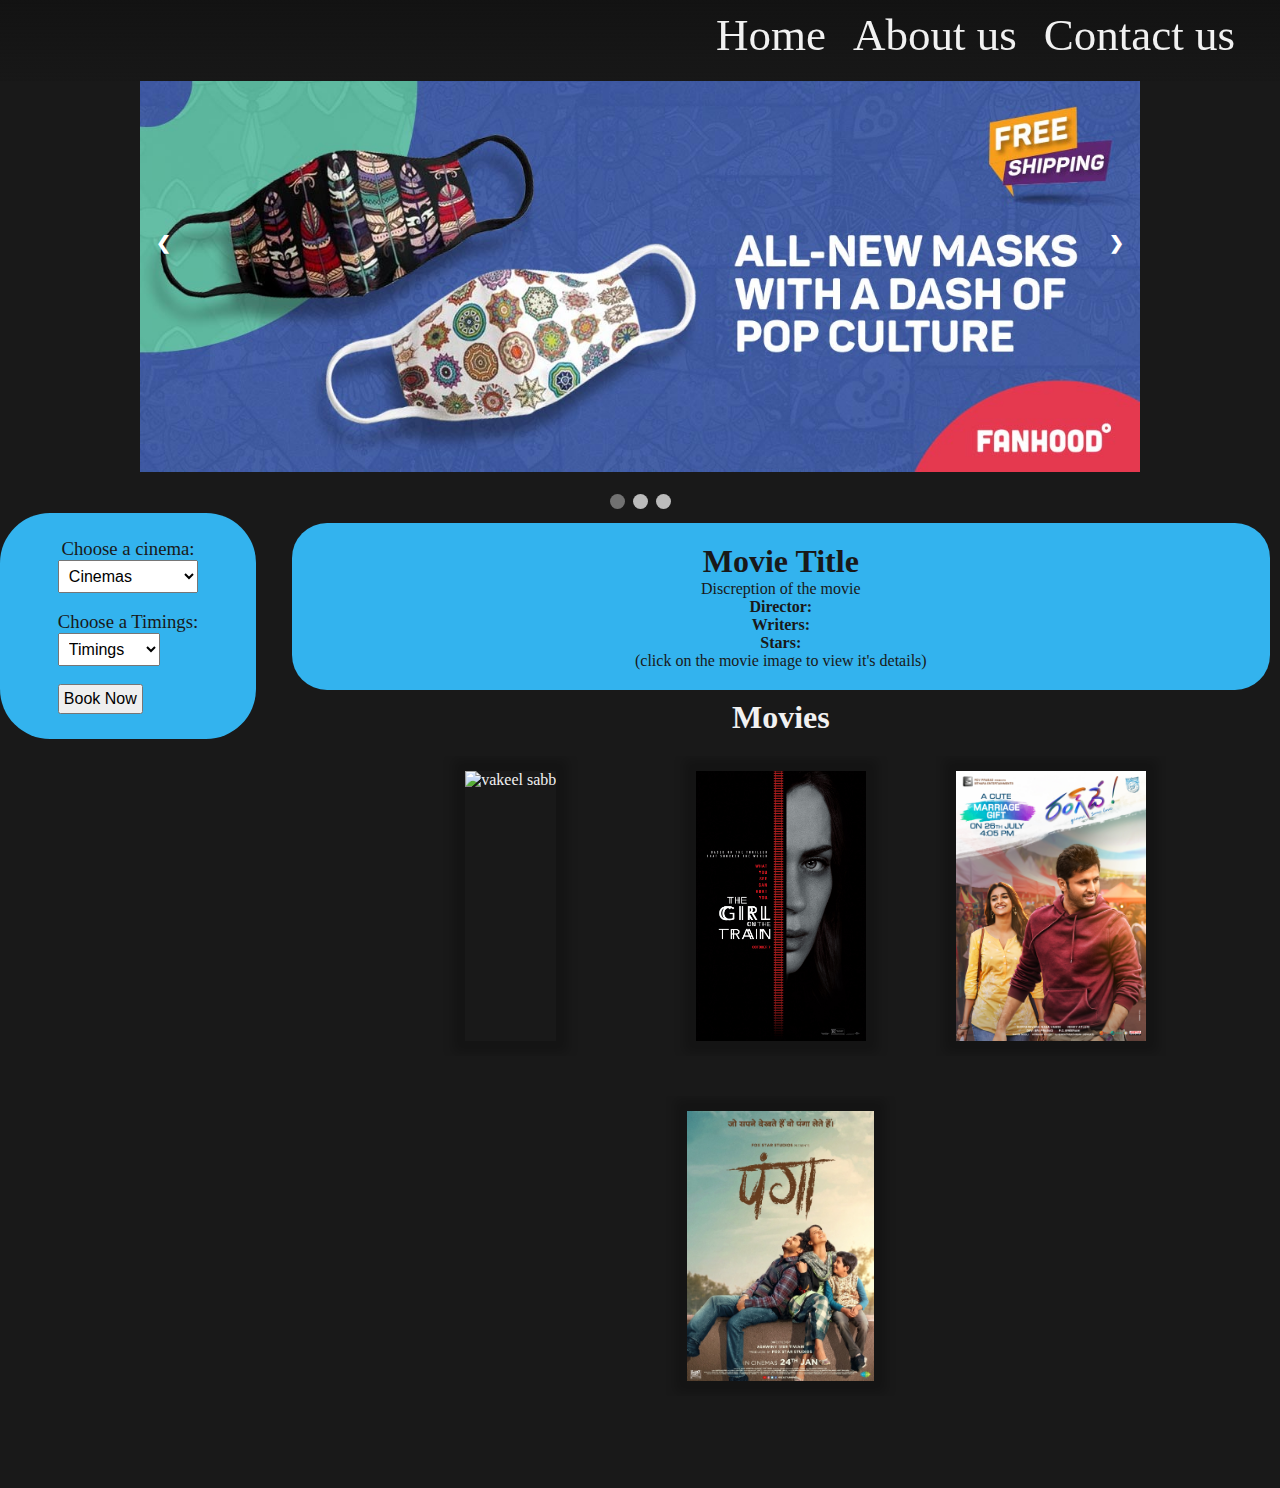
==== index.html @ 0d2f59c4 "Add files via upload" ====
﻿<!DOCTYPE html>
<html lang="en">

<head>
    <meta charset="UTF-8">
    <meta http-equiv="X-UA-Compatible" content="IE=edge">
    <meta name="viewport" content="width=device-width, initial-scale=1.0">
    <title>Booking Management System</title>
    <link rel="icon" href="tab_icon.png">
    <link rel="stylesheet" href="stylesheet.css">
    <script src="https://kit.fontawesome.com/b8be333c62.js" crossorigin="anonymous"></script>
    <script>
        function openNav() {
            document.getElementById("myNav").style.width = "100%";
        }

        function closeNav() {
            document.getElementById("myNav").style.width = "0%";
        }
    </script>
</head>

<body>

    <nav id="tnav">
        <div class="topnav" id="myTopnav">

            <a href="#;" class="icon" onclick="openNav()">
                <i class="fa fa-bars"></i>
            </a>
            <a class="tlink" href="contact_us/index.html">Contact us</a>
            <a class="tlink" href="about_us/index.html">About us</a>
            <a class="tlink" href="index.html">Home</a>

        </div>
        <div id="myNav" class="overlay">
            <a href="#" class="closebtn" onclick="closeNav()">&times;</a>
            <div class="overlay-content">
                <a href="index.html">Home</a>
                <a href="about_us/index.html">About</a>
                <a href="contact_us/index.html">Contact</a>
            </div>
        </div>
    </nav>
    <main>

        <div class="slideshow-container">

            <div class="mySlides fade">
                <img src="images/8.jpg" style="width:100%">
            </div>

            <div class="mySlides fade">
                <img src="images/9.jpg" style="width:100%">
            </div>

            <div class="mySlides fade">
                <img src="images/12.jpg" style="width:100%">
            </div>

            <a class="prev" onclick="plusSlides(-1)">&#10094;</a>
            <a class="next" onclick="plusSlides(1)">&#10095;</a>

        </div>
        <br>

        <div style="text-align:center">
            <span class="dot" onclick="currentSlide(1)"></span>
            <span class="dot" onclick="currentSlide(2)"></span>
            <span class="dot" onclick="currentSlide(3)"></span>
        </div>

        <script>
            var slideIndex = 1;
            showSlides(slideIndex);

            setInterval(function() {
                plusSlides(-1);
            }, 4000);

            function plusSlides(n) {
                showSlides(slideIndex += n);
            }

            function currentSlide(n) {
                showSlides(slideIndex = n);
            }

            function showSlides(n) {
                var i;
                var slides = document.getElementsByClassName("mySlides");
                var dots = document.getElementsByClassName("dot");
                if (n > slides.length) {
                    slideIndex = 1
                }
                if (n < 1) {
                    slideIndex = slides.length
                }
                for (i = 0; i < slides.length; i++) {
                    slides[i].style.display = "none";
                }
                for (i = 0; i < dots.length; i++) {
                    dots[i].className = dots[i].className.replace(" active", "");
                }
                slides[slideIndex - 1].style.display = "block";
                dots[slideIndex - 1].className += " active";
            }
        </script>
        <div class="total-div">
            <div>
                <div class="side-nav">
                    <div>
                        <form>
                            <h3 for="cinema" class="tnorwei">Choose a cinema:</h3>
                            <select class="select" id="cinema" name="cinema">
                        <option selected>Cinemas</option>
                        <option value="Vakeel Saab" >Vakeel Saab</option>
                        <option value="girl on the train">girl on the train</option>
                        <option value="Rang de">Rang de</option>
                        <option value="panga">panga</option>
                        </select>
                            <br><br>
                            <h3 for="timings" class="tnorwei">Choose a Timings:</h3>
                            <select class="select" id="timings" name="timings">
                        <option selected>Timings</option>
                        <option value="11:00 AM" >11:00 AM</option>
                        <option value="02:10 AM">2:10 PM</option>
                        <option value="06:20 AM">6:20 PM</option>
                        <option value="09:30 AM">9:30 PM</option>
                        </select><br><br>
                            <input type="submit" value="Book Now">
                        </form>
                    </div>
                </div>
            </div>
            <script>
                function movie(input) {
                    var no;
                    no = input;
                    switch (no) {
                        case 1:
                            document.getElementById("vakeelsaab").style.display = "block";
                            document.getElementById("girlonthetrain").style.display = "none";
                            document.getElementById("Rangde").style.display = "none";
                            document.getElementById("panga").style.display = "none";
                            document.getElementById("mov-gen").style.display = "none";
                            break;
                        case 2:
                            document.getElementById("vakeelsaab").style.display = "none";
                            document.getElementById("girlonthetrain").style.display = "block";
                            document.getElementById("Rangde").style.display = "none";
                            document.getElementById("panga").style.display = "none";
                            document.getElementById("mov-gen").style.display = "none";
                            break;
                        case 3:
                            document.getElementById("vakeelsaab").style.display = "none";
                            document.getElementById("girlonthetrain").style.display = "none";
                            document.getElementById("Rangde").style.display = "block";
                            document.getElementById("panga").style.display = "none";
                            document.getElementById("mov-gen").style.display = "none";
                            break;
                        case 4:
                            document.getElementById("vakeelsaab").style.display = "none";
                            document.getElementById("girlonthetrain").style.display = "none";
                            document.getElementById("Rangde").style.display = "none";
                            document.getElementById("panga").style.display = "block";
                            document.getElementById("mov-gen").style.display = "none";
                            break;

                    }
                }
            </script>
            <div class="main-div">
                <div class="movie-details">
                    <div id="mov-gen">
                        <h1>Movie Title</h1>
                        <p>Discreption of the movie</p>
                        <p><b>Director:</b> </p>
                        <p><b>Writers:</b> </p>
                        <p><b>Stars:</b> </p>
                        <p>(click on the movie image to view it's details)</p>
                    </div>
                    <div id="vakeelsaab">
                        <h1>Vakeel saab</h1>
                        <p>Drama film centers on the life of a criminal lawyer.</p>
                        <p><b>Director:</b> Venu Sriram</p>
                        <p><b>Writers:</b> Venu Sriram, Mamidala Thirupathi (dialogue)</p>
                        <p><b>Stars:</b> Pawan Kalyan, Nivetha Thomas, Anjali</p>
                    </div>
                    <div id="girlonthetrain">
                        <h1>Girl on the train</h1>
                        <p>The story follows a recent divorcee who spends her daily commute fantasizing about a seemingly perfect couple who live in a house that her train passes daily, but something shocking happens there one day.</p>
                        <p><b>Director:</b>Ribhu Dasgupta</p>
                        <p><b>Writers:</b> Gaurav Shukla (dialogue by), Ribhu Dasgupta (screenplay) </p>
                        <p><b>Stars:</b> Aditi Rao Hydari, Parineeti Chopra, Kirti Kulhari </p>
                    </div>
                    <div id="Rangde">
                        <h1>Rang de</h1>
                        <p>A man and woman have been neighbors since they were children, but they have different perspectives on their relationship.</p>
                        <p><b>Director:</b> Venky Atluri</p>
                        <p><b>Writers:</b> Venky Atluri, P. Sathish Chandra </p>
                        <p><b>Stars:</b> Abhinav Gomatam, Ronit Kamra, Vennela Kishore </p>
                    </div>
                    <div id="panga">
                        <h1>Panga</h1>
                        <p>Panga is inspired from the life of a national level Kabbadi player from India. It follows her triumphs, struggle and overcoming of stereotypes. It shows how important the love and support of your family is for you to be successful.</p>
                        <p><b>Director:</b>Ashwiny Iyer Tiwari</p>
                        <p><b>Writers:</b> Nikhil Mehrotra, Ashwiny Iyer Tiwari </p>
                        <p><b>Stars:</b> Kangana Ranaut, Jassie Gill, Richa Chadha</p>
                    </div>
                </div>
                <div class="exhibition-page">
                    <h1 class="centext titsho">Movies</h1>
                    <div class="movshow">
                        <div class="card a1" onclick="movie(1)"><img class="porimg ishad" src="images/14.jpg" alt="vakeel sabb"></div>
                        <div class="card a2" onclick="movie(2)"><img class="porimg ishad" src="images/13.jpg" alt="The girl on the train"></div>
                        <div class="card a3" onclick="movie(3)"><img class="porimg ishad" src="images/11.jpg" alt="rang de"></div>
                        <div class="card a4" onclick="movie(4)"><img class="porimg ishad" src="images/10.jpg" alt="Panga"></div>
                    </div>
                </div>


            </div>
        </div>
    </main>
    <br><br><br><br>
</body>

</html>
---- stylesheet.css ----
body {
    width: 100%;
    font-family: Jazz LET;
    background-color: #191919;
    color: #f1f1f1;
}

* {
    box-sizing: border-box;
    margin: 0px;
    padding: 0px;
}

footer {
    width: 100%;
    bottom: 0px;
    padding: 10px 0px 3px 0px;
}

nav {
    background-image: linear-gradient(rgb(19, 19, 19), rgba(19, 19, 19, 0.158));
    position: fixed;
    top: 0px;
    right: 0px;
    left: 0px;
    z-index: 101;
    font-family: calibri;
}

.topnav {
    padding: 0px 18px;
    background-color: transparent;
    overflow: hidden;
    height: 9vh;
    width: 100%;
    color: #f1f1f1;
}

.topnav .tlink {
    float: right;
    display: block;
    color: inherit;
    text-align: center;
    padding: 1vh 3vh 1vh 0px;
    text-decoration: none;
    font-size: 5vh;
}

.navlogobar {
    float: left;
    display: block;
    text-align: center;
}

.navlogo {
    padding: 1vh 1vh;
    height: 9vh;
}

.topnav .icon {
    color: inherit;
    float: right;
    display: none;
    font-size: 6vh;
    padding: 2vh;
}

a:link,
a:visited,
a:hover,
a:active {
    color: inherit;
}

.overlay {
    height: 100%;
    width: 0;
    position: fixed;
    z-index: 1;
    left: 0;
    top: 0;
    background-color: rgba(0, 0, 0, 0.9);
    overflow-x: hidden;
    padding-top: 1vh;
    transition: 0.5s;
}

.overlay-content {
    padding-top: 50px;
    position: relative;
    top: 10vh;
    width: 100%;
    padding-left: 7.5%;
}

.overlay a {
    padding: 8px;
    text-decoration: none;
    font-size: 4vh;
    color: #e0e0e0;
    display: block;
    transition: 0.3s;
}

.overlay a:hover {
    color: #fff;
}

.overlay .closebtn {
    margin: 9px;
    position: absolute;
    top: 3vh;
    right: 3vh;
    font-size: 50px;
}

#artnav {
    margin: 0px;
    display: none;
    padding-left: 25px;
}

@media screen and (orientation: portrait) {
    .topnav {
        padding: 0px 12px;
        height: 7.5vh;
    }
    .slideshow-container {
        padding-top: 7.5vh;
    }
    .topnav .tlink {
        padding: 1.25vh 1.5vh;
        font-size: 4.5vh;
    }
    .navlogo {
        padding: 1vh 1vh;
        height: 7vh;
    }
    .topnav .icon {
        font-size: 4vh;
        padding: 1.5vh;
    }
    .overlay {
        padding-top: 1vh;
        transition: 0.5s;
    }
    .overlay-content {
        position: relative;
        top: 12vh;
        width: 100%;
        padding-left: 7.5%;
    }
    .overlay a {
        text-decoration: none;
        font-size: 4vh;
        color: #e0e0e0;
        display: block;
        transition: 0.3s;
    }
    .overlay a:hover {
        color: #fff;
    }
    .overlay .closebtn {
        position: absolute;
        top: 6vh;
        right: 3vh;
        font-size: 50px;
        line-height: 50px;
    }
    #artnav {
        margin: 0px;
        display: none;
        padding-left: 20px;
    }
}

@media screen and (max-width: 900px),
(orientation: portrait) {
    .topnav {
        padding: 0px 8px;
    }
    .topnav a:not(:first-child) {
        display: none;
    }
    .topnav a.icon {
        float: right;
        display: block;
    }
}

h1,
h2,
h3,
h4,
h5,
h6,
p {
    text-align: center;
}

.select {
    padding: 6px;
    font-size: 1em;
}

input[type="submit" i] {
    padding: 4px;
    font-size: 1em;
}

.movshow {
    width: 100%;
    height: auto;
    display: flex;
    padding: 0 5vw;
    flex-wrap: wrap;
    justify-content: center;
    align-content: center;
    align-items: center;
}

.card {
    width: 230px;
    height: 300px;
    margin: 20px;
    padding: 15px;
    overflow: hidden;
    display: flex;
    justify-content: center;
    align-items: center;
}

.ishad {
    box-shadow: 0px 0px 10px 12px rgba(0, 0, 0, 0.2);
}

.ishad:hover {
    box-shadow: 0px 0px 12px 12px rgba(0, 0, 0, 0.2);
}

.porimg {
    height: 100%
}

.lanimg {
    width: 100%
}

#mov-gen {
    display: block;
}

#vakeelsaab,
#girlonthetrain,
#Rangde,
#panga {
    display: none;
}

.movie-details {
    margin: 1%;
    padding: 2% 5%;
    border-radius: 35px;
    background-color: #33b3ee;
    color: #191919;
}

.tnorwei {
    font-weight: 400;
}

.total-div {
    display: flex;
    flex-direction: row;
    justify-content: space-between;
    align-items: flex-start;
    flex-shrink: 0;
    flex-grow: 0;
}

.side-nav {
    width: 20vw;
    display: flex;
    padding: 25px 0px;
    height: 100%;
    border-radius: 50px;
    justify-content: center;
    flex-direction: column;
    align-items: center;
    flex-shrink: 0;
    flex-grow: 0;
    background-color: #33b3ee;
    color: #191919;
}

.side-nav button {
    padding: 6px 4px;
}

.main-div {
    width: 78vw;
}

@media screen and (max-width: 1024px) {
    .total-div {
        display: flex;
        flex-direction: column;
        justify-content: center;
        align-items: center;
        flex-shrink: 0;
        flex-grow: 0;
    }
    .side-nav {
        margin: 25px 0px;
        width: 100%;
        padding: 30px 15px;
        display: flex;
        justify-content: center;
        flex-direction: column;
        align-items: center;
        flex-shrink: 0;
        flex-grow: 0;
    }
    .main-div {
        width: 100%;
    }
}


/*Style of slide show*/


/* Slideshow container */

.slideshow-container {
    max-width: 1000px;
    position: relative;
    margin: auto;
    padding-top: 9vh;
}


/* Next & previous buttons */

.prev,
.next {
    cursor: pointer;
    position: absolute;
    top: 50%;
    width: auto;
    padding: 16px;
    margin-top: -22px;
    color: white;
    font-weight: bold;
    font-size: 18px;
    transition: 0.6s ease;
    border-radius: 0 3px 3px 0;
    user-select: none;
}


/* Position the "next button" to the right */

.next {
    right: 0;
    border-radius: 3px 0 0 3px;
}


/* On hover, add a black background color with a little bit see-through */

.prev:hover,
.next:hover {
    background-color: rgba(0, 0, 0, 0.8);
}


/* Caption text */

.text {
    color: #f2f2f2;
    font-size: 15px;
    padding: 8px 12px;
    position: absolute;
    bottom: 8px;
    width: 100%;
    text-align: center;
}


/* The dots/bullets/indicators */

.dot {
    cursor: pointer;
    height: 15px;
    width: 15px;
    margin: 0 2px;
    background-color: #bbb;
    border-radius: 50%;
    display: inline-block;
    transition: background-color 0.6s ease;
}

.active,
.dot:hover {
    background-color: #717171;
}


/* Fading animation */

.fade {
    -webkit-animation-name: fade;
    -webkit-animation-duration: 1.5s;
    animation-name: fade;
    animation-duration: 1.5s;
}

@-webkit-keyframes fade {
    from {
        opacity: .4
    }
    to {
        opacity: 1
    }
}

@keyframes fade {
    from {
        opacity: .4
    }
    to {
        opacity: 1
    }
}


/* On smaller screens, decrease text size */

@media only screen and (max-width: 300px) {
    .prev,
    .next,
    .text {
        font-size: 11px
    }
}
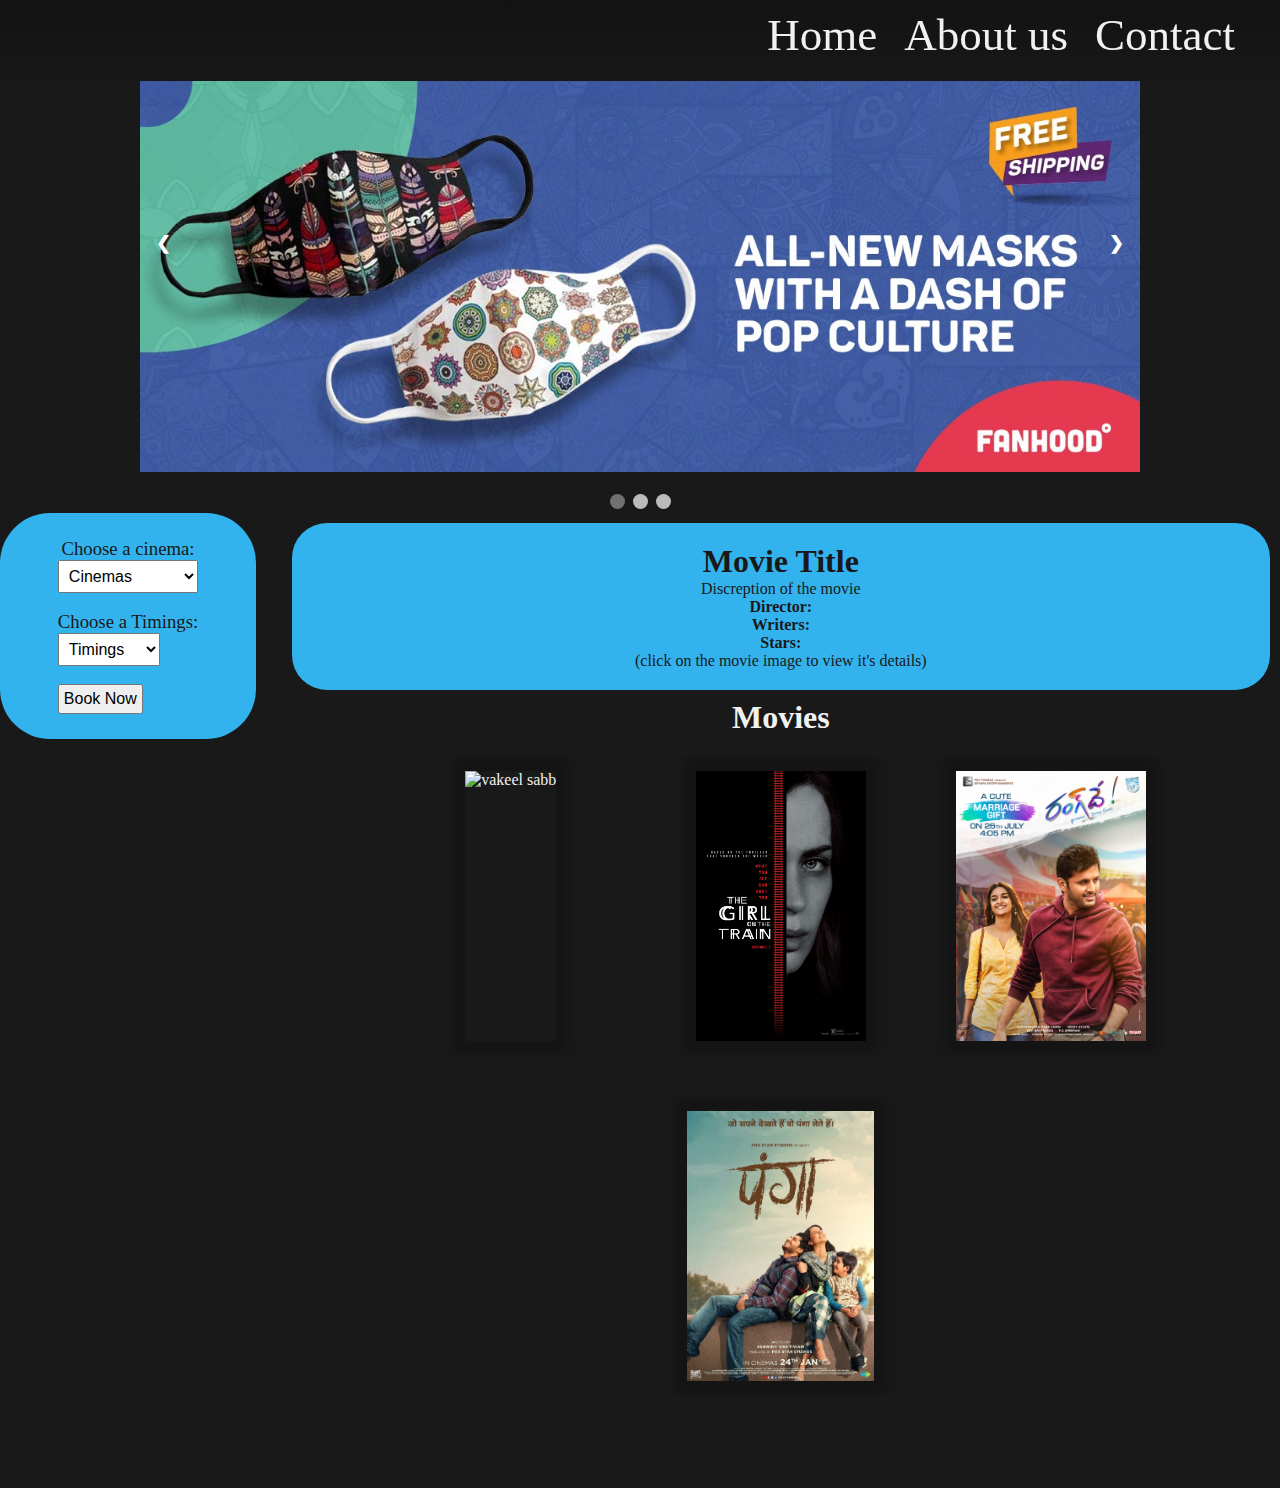
==== commit b70cee4d: "Update index.html" ====
--- a/index.html
+++ b/index.html
@@ -5,7 +5,7 @@
     <meta charset="UTF-8">
     <meta http-equiv="X-UA-Compatible" content="IE=edge">
     <meta name="viewport" content="width=device-width, initial-scale=1.0">
-    <title>Booking Management System</title>
+    <title>Booking System</title>
     <link rel="icon" href="tab_icon.png">
     <link rel="stylesheet" href="stylesheet.css">
     <script src="https://kit.fontawesome.com/b8be333c62.js" crossorigin="anonymous"></script>
@@ -28,7 +28,7 @@
             <a href="#;" class="icon" onclick="openNav()">
                 <i class="fa fa-bars"></i>
             </a>
-            <a class="tlink" href="contact_us/index.html">Contact us</a>
+            <a class="tlink" href="contact_us/index.html">Contact</a>
             <a class="tlink" href="about_us/index.html">About us</a>
             <a class="tlink" href="index.html">Home</a>
 
@@ -226,4 +226,4 @@
     <br><br><br><br>
 </body>
 
-</html>+</html>
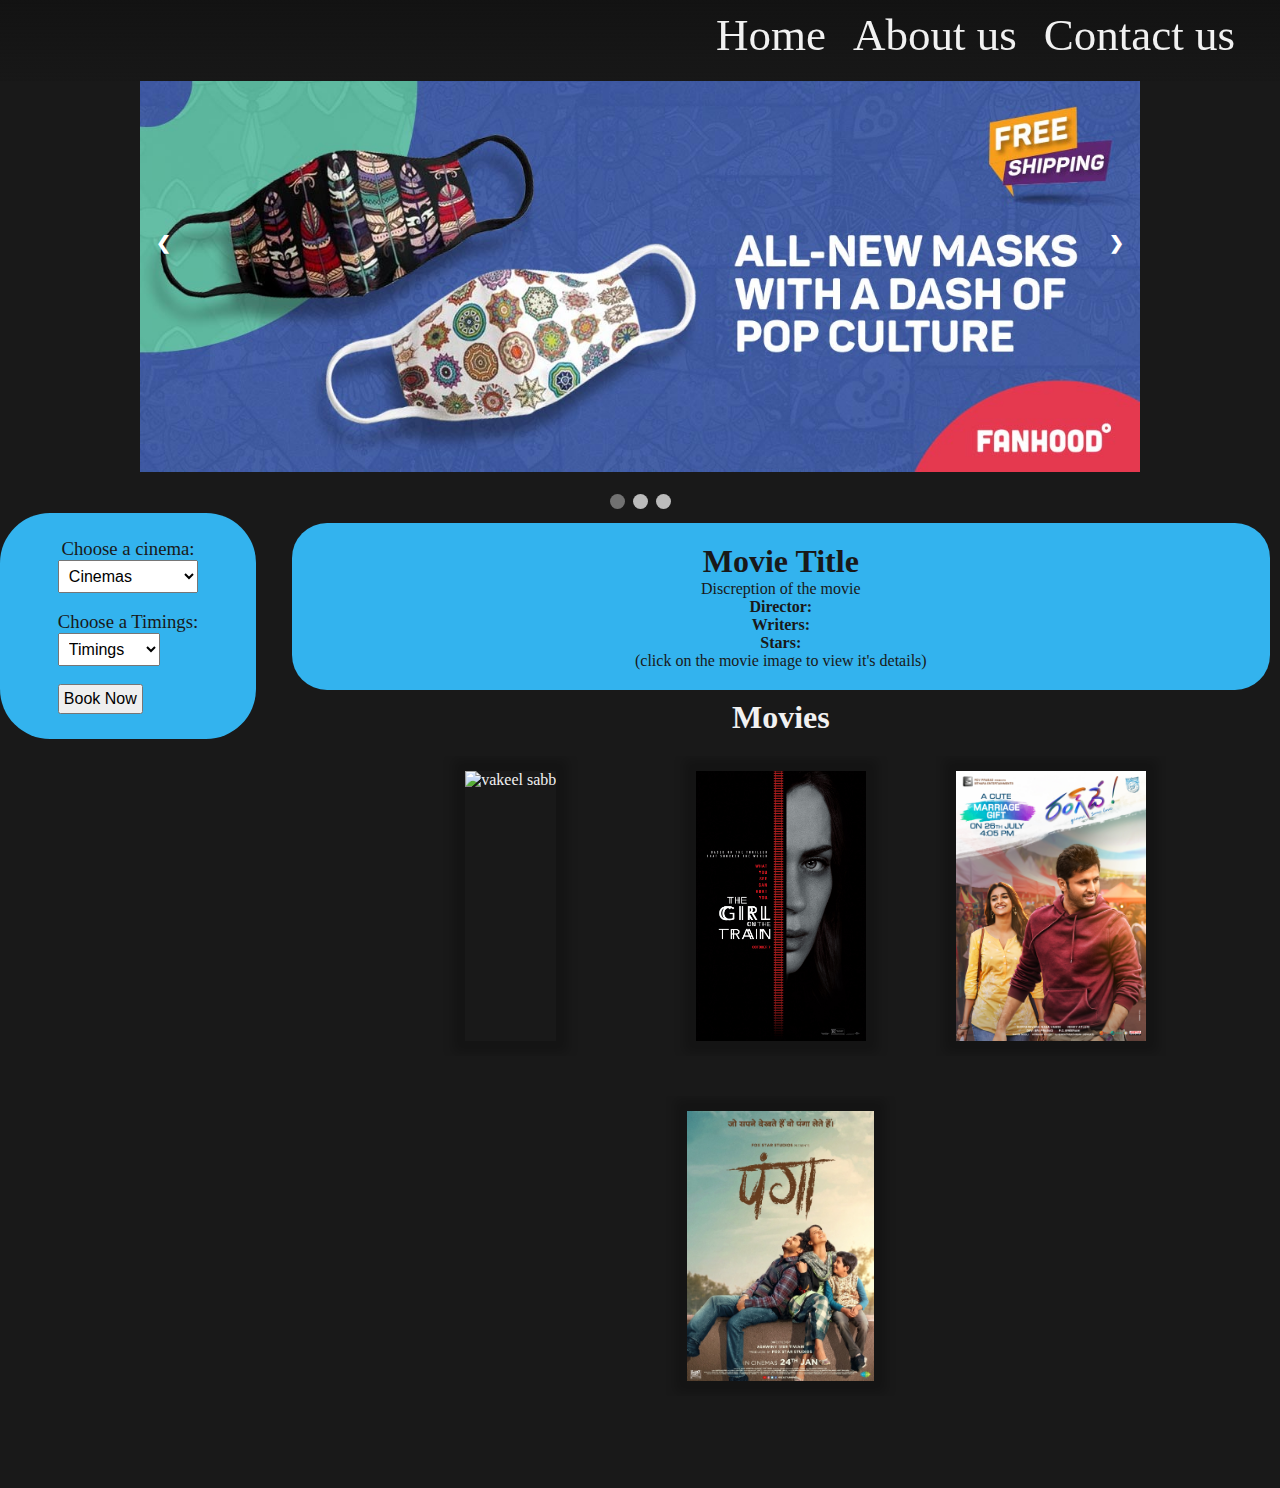
==== commit 3ea4a63c: "Update index.html" ====
--- a/index.html
+++ b/index.html
@@ -28,7 +28,7 @@
             <a href="#;" class="icon" onclick="openNav()">
                 <i class="fa fa-bars"></i>
             </a>
-            <a class="tlink" href="contact_us/index.html">Contact</a>
+            <a class="tlink" href="contact_us/index.html">Contact us</a>
             <a class="tlink" href="about_us/index.html">About us</a>
             <a class="tlink" href="index.html">Home</a>
 
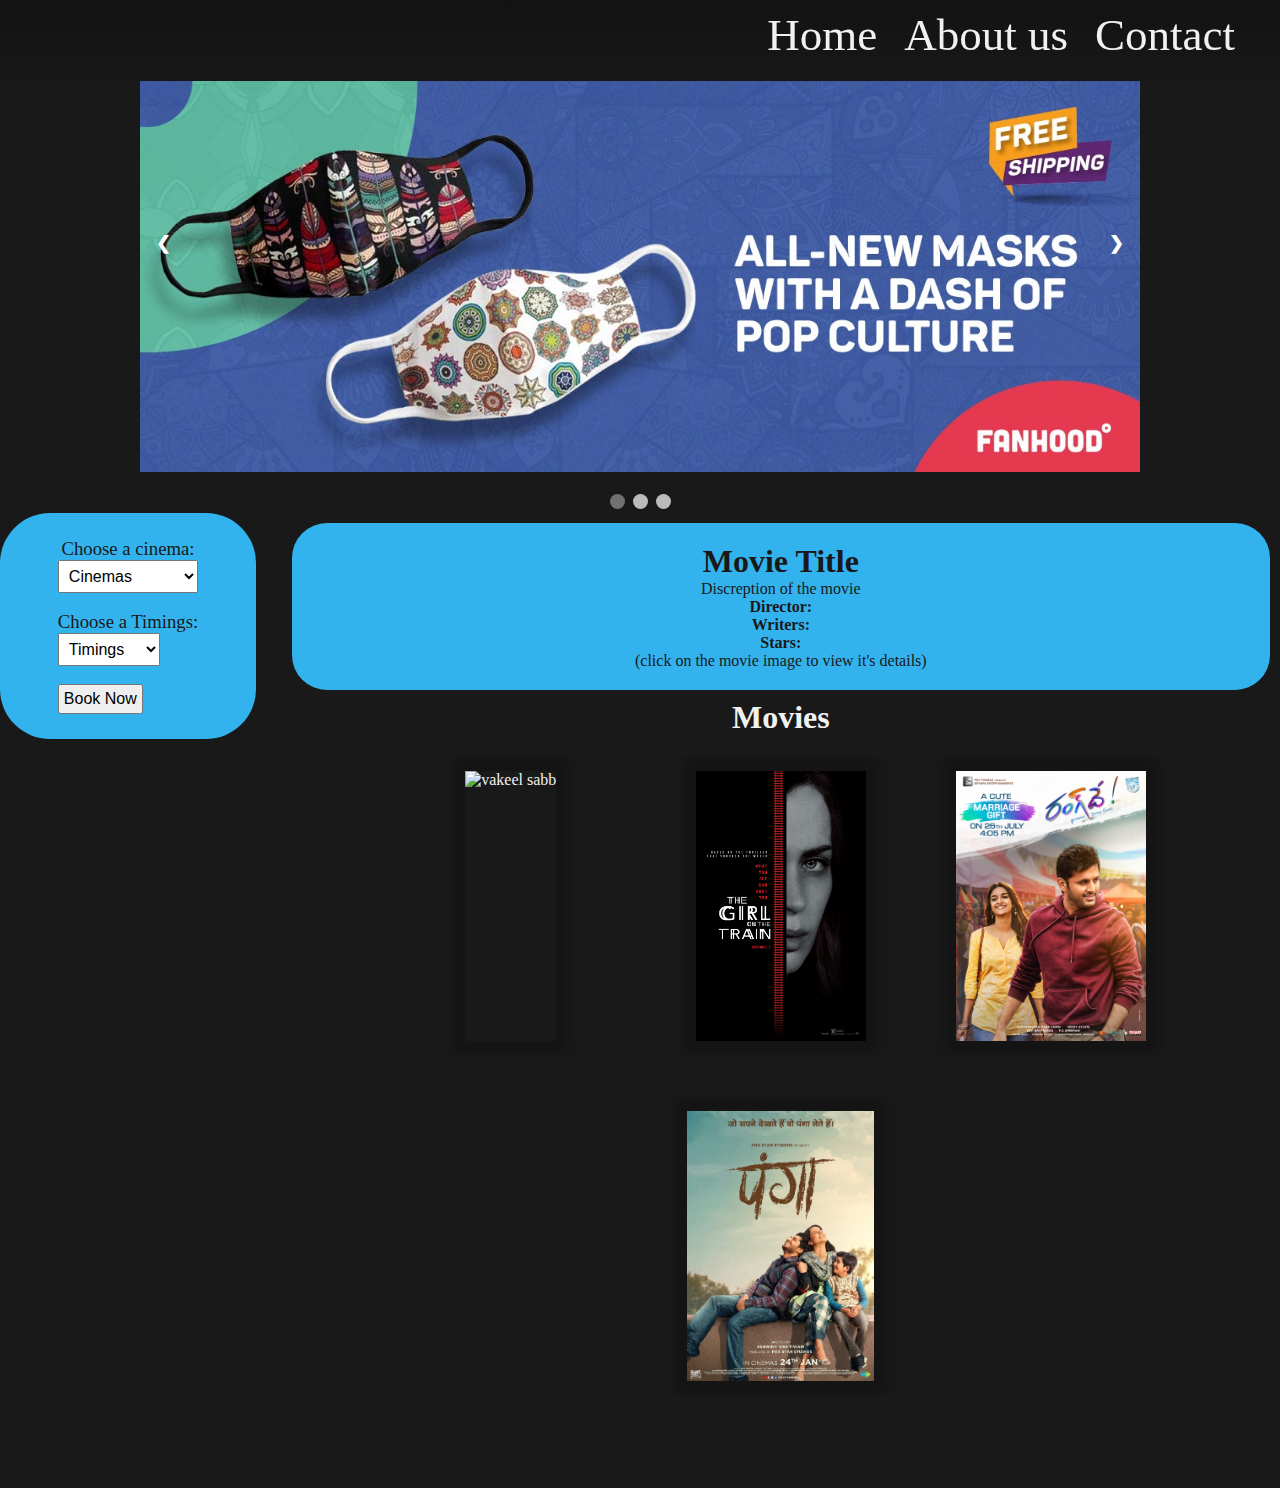
==== commit cee7ebe7: "Update index.html" ====
--- a/index.html
+++ b/index.html
@@ -28,7 +28,7 @@
             <a href="#;" class="icon" onclick="openNav()">
                 <i class="fa fa-bars"></i>
             </a>
-            <a class="tlink" href="contact_us/index.html">Contact us</a>
+            <a class="tlink" href="contact_us/index.html">Contact</a>
             <a class="tlink" href="about_us/index.html">About us</a>
             <a class="tlink" href="index.html">Home</a>
 
